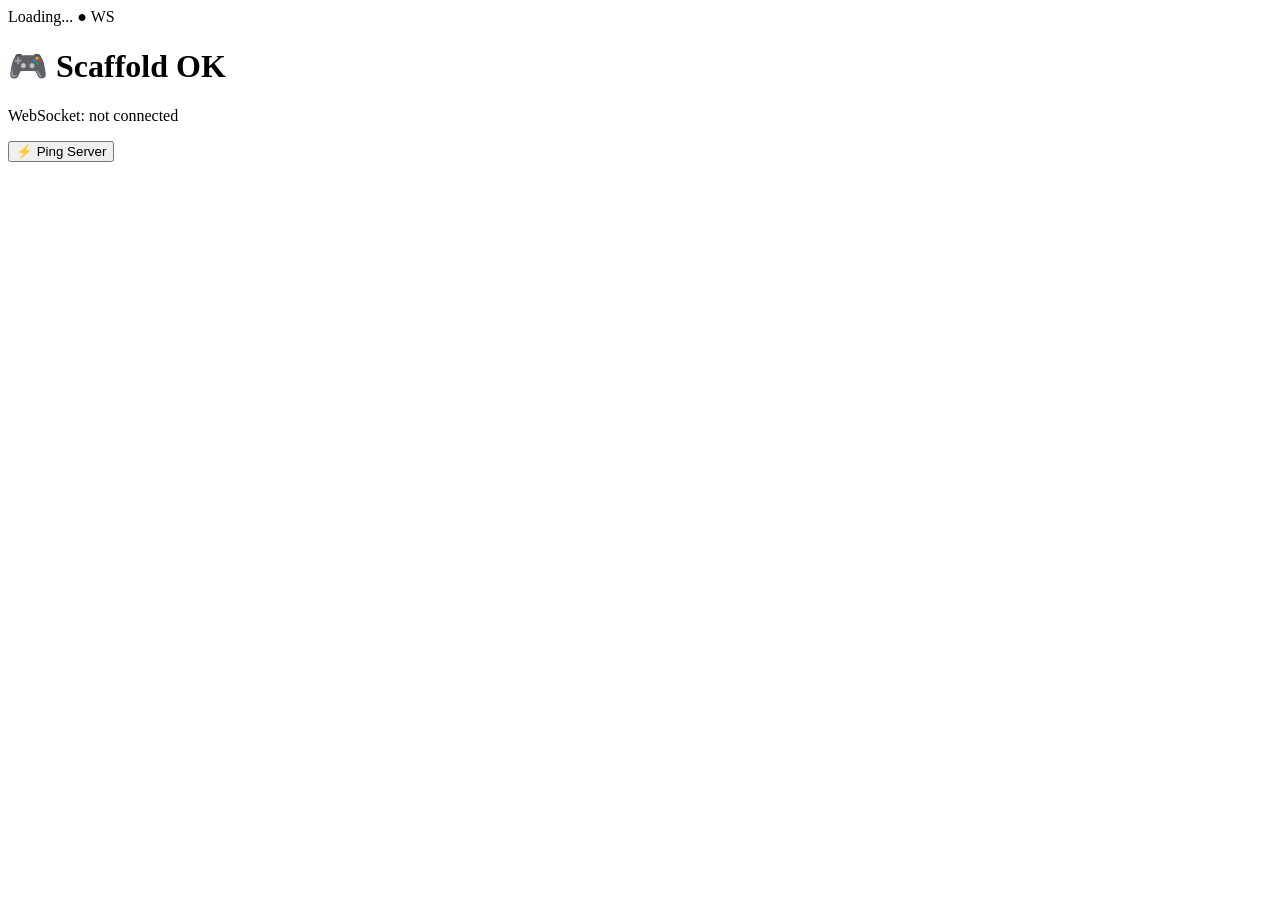
==== frontend/index.html @ 20933ffc "feat: scaffold — full project structure (Steps 1-9)" ====
<!DOCTYPE html>
<html lang="ru">
<head>
  <meta charset="UTF-8" />
  <meta name="viewport" content="width=device-width, initial-scale=1.0" />
  <title>TG Game</title>
  <script src="https://telegram.org/js/telegram-web-app.js"></script>
  <link rel="stylesheet" href="/static/style.css" />
</head>
<body>
  <div id="app">
    <div id="status-bar">
      <span id="tg-user">Loading...</span>
      <span id="ws-status" class="badge badge--disconnected">&#9679; WS</span>
    </div>
    <div id="game-area">
      <h1>🎮 Scaffold OK</h1>
      <p id="ping-result">WebSocket: not connected</p>
      <button id="btn-ping">⚡ Ping Server</button>
    </div>
  </div>
  <script src="/static/game.js"></script>
</body>
</html>
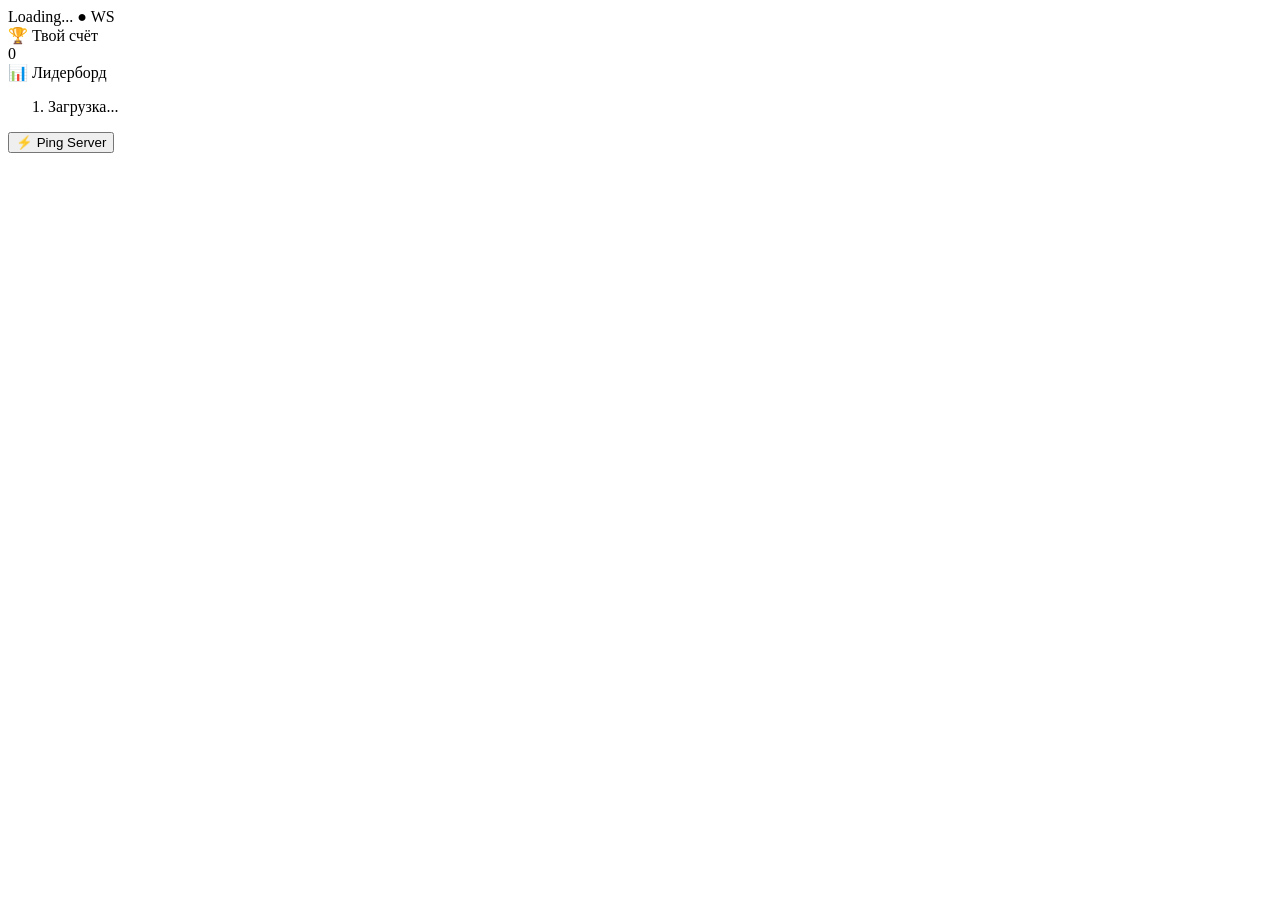
==== commit 8f70ad92: "feat: leaderboard — top players on screen" ====
--- a/frontend/index.html
+++ b/frontend/index.html
@@ -13,9 +13,18 @@
       <span id="tg-user">Loading...</span>
       <span id="ws-status" class="badge badge--disconnected">&#9679; WS</span>
     </div>
+
     <div id="game-area">
-      <h1>🎮 Scaffold OK</h1>
-      <p id="ping-result">WebSocket: not connected</p>
+      <div id="score-block">
+        <div id="score-label">🏆 Твой счёт</div>
+        <div id="score-value">0</div>
+      </div>
+
+      <div id="leaderboard">
+        <div class="lb-title">📊 Лидерборд</div>
+        <ol id="lb-list"><li>Загрузка...</li></ol>
+      </div>
+
       <button id="btn-ping">⚡ Ping Server</button>
     </div>
   </div>
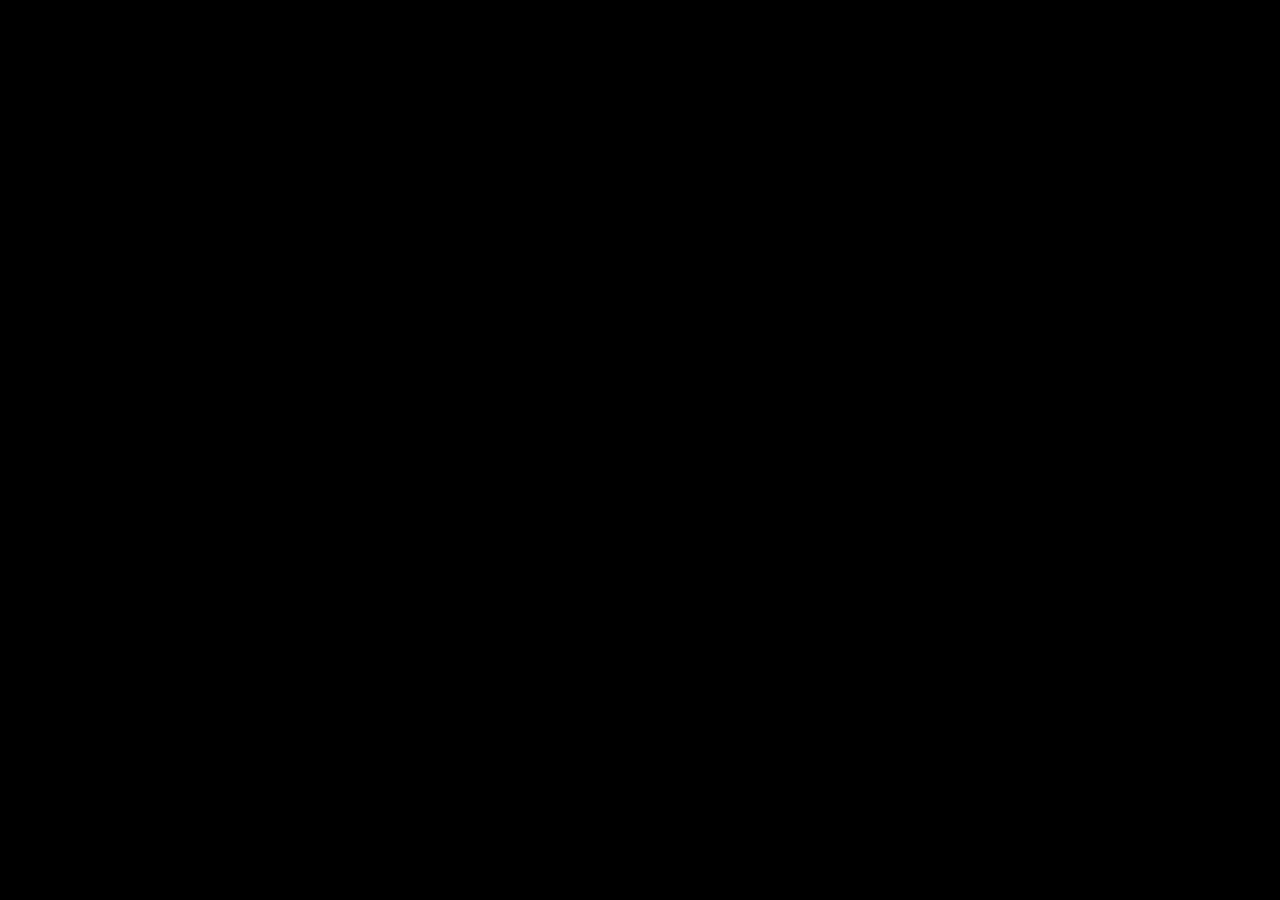
==== commit 8a505190: "feat: arena multiplayer - boss fight, 3 slots, fog, WS sync" ====
--- a/frontend/index.html
+++ b/frontend/index.html
@@ -2,32 +2,18 @@
 <html lang="ru">
 <head>
   <meta charset="UTF-8" />
-  <meta name="viewport" content="width=device-width, initial-scale=1.0" />
-  <title>TG Game</title>
+  <meta name="viewport" content="width=device-width, initial-scale=1.0, user-scalable=no" />
+  <title>Arena</title>
   <script src="https://telegram.org/js/telegram-web-app.js"></script>
-  <link rel="stylesheet" href="/static/style.css" />
+  <script src="https://cdn.jsdelivr.net/npm/phaser@3.60.0/dist/phaser.min.js"></script>
+  <style>
+    * { margin:0; padding:0; box-sizing:border-box; }
+    body { background:#000; overflow:hidden; }
+    #game-container { position:fixed; top:0; left:0; }
+  </style>
 </head>
 <body>
-  <div id="app">
-    <div id="status-bar">
-      <span id="tg-user">Loading...</span>
-      <span id="ws-status" class="badge badge--disconnected">&#9679; WS</span>
-    </div>
-
-    <div id="game-area">
-      <div id="score-block">
-        <div id="score-label">🏆 Твой счёт</div>
-        <div id="score-value">0</div>
-      </div>
-
-      <div id="leaderboard">
-        <div class="lb-title">📊 Лидерборд</div>
-        <ol id="lb-list"><li>Загрузка...</li></ol>
-      </div>
-
-      <button id="btn-ping">⚡ Ping Server</button>
-    </div>
-  </div>
-  <script src="/static/game.js"></script>
+<div id="game-container"></div>
+<script src="/static/arena.js"></script>
 </body>
 </html>
